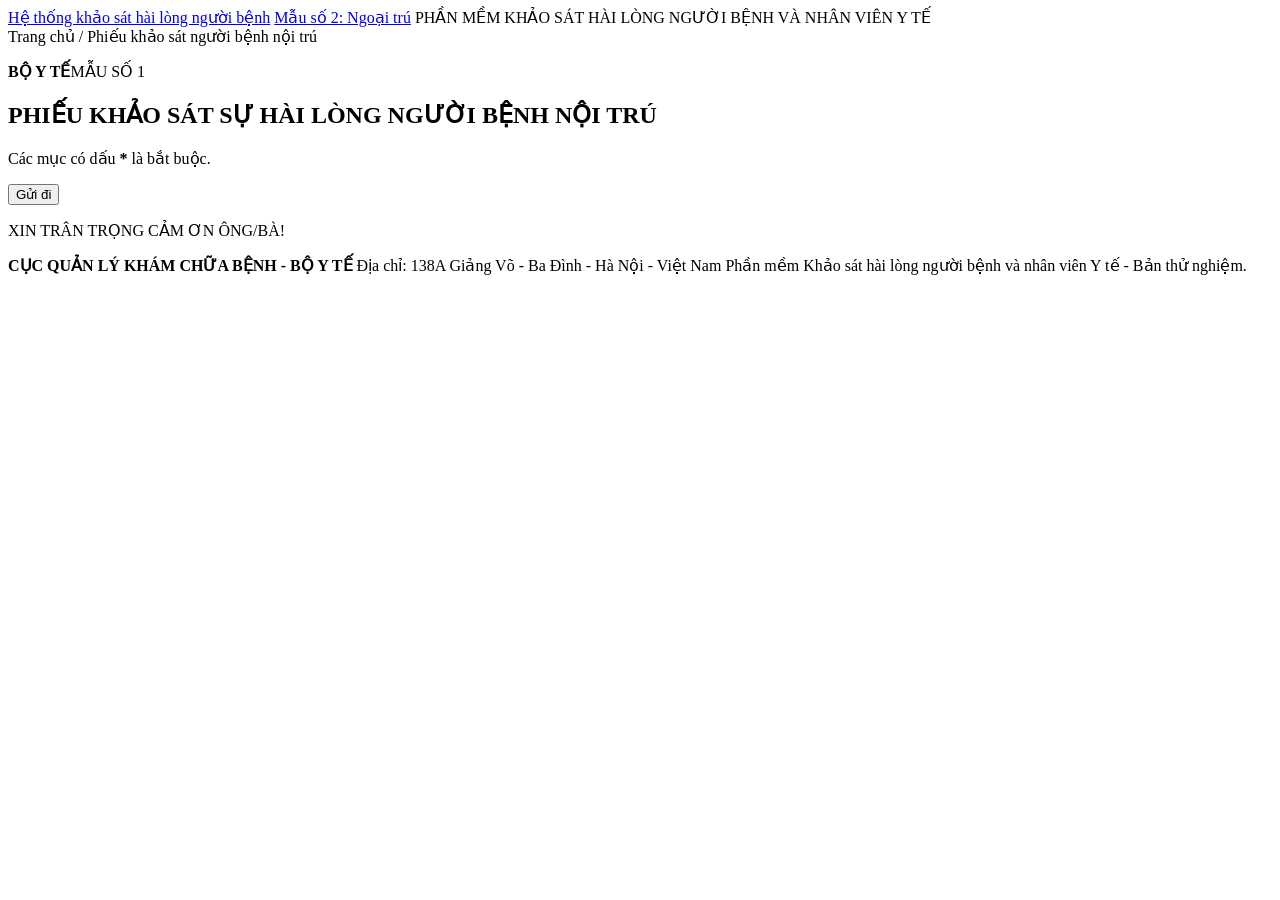
==== static/index.html @ 32137cd2 "Initial survey application with inpatient and outpatient forms" ====
<!doctype html>
<html lang="vi">
<head>
  <meta charset="utf-8">
  <meta name="viewport" content="width=device-width, initial-scale=1">
  <title>Phiếu khảo sát sự hài lòng người bệnh nội trú</title>
  <link rel="stylesheet" href="/app.css">
  <script src="/app.js" defer></script>
</head>
<body>
  <header class="site-header">
    <div class="site-header-inner">
      <a href="/" class="site-name">Hệ thống khảo sát hài lòng người bệnh</a>
      <a href="/mau-2" class="site-name">Mẫu số 2: Ngoại trú</a>
      <span>PHẦN MỀM KHẢO SÁT HÀI LÒNG NGƯỜI BỆNH VÀ NHÂN VIÊN Y TẾ</span>
    </div>
  </header>
  <main class="container">
    <div class="breadcrumb">Trang chủ / Phiếu khảo sát người bệnh nội trú</div>
    <section class="official-title" aria-labelledby="page-title">
      <p><strong>BỘ Y TẾ</strong><span>MẪU SỐ 1</span></p>
      <h1 id="page-title">PHIẾU KHẢO SÁT SỰ HÀI LÒNG NGƯỜI BỆNH NỘI TRÚ</h1>
      <p id="officialIntro"></p>
      <p class="required-note">Các mục có dấu <b>*</b> là bắt buộc.</p>
    </section>
    <section class="webform" aria-label="Biểu mẫu khảo sát">
      <form id="surveyForm" novalidate>
        <div id="stepContent" class="webform-content" aria-live="polite"></div>
        <div id="formError" class="form-error" role="alert" hidden></div>
        <div class="form-actions" id="formActions"><button type="submit" class="button button-primary" id="submitButton">Gửi đi</button></div>
      </form>
    </section>
    <p class="thanks">XIN TRÂN TRỌNG CẢM ƠN ÔNG/BÀ!</p>
    <footer class="official-footer">
      <strong>CỤC QUẢN LÝ KHÁM CHỮA BỆNH - BỘ Y TẾ</strong>
      <span>Địa chỉ: 138A Giảng Võ - Ba Đình - Hà Nội - Việt Nam</span>
      <span>Phần mềm Khảo sát hài lòng người bệnh và nhân viên Y tế - Bản thử nghiệm.</span>
    </footer>
  </main>
</body>
</html>
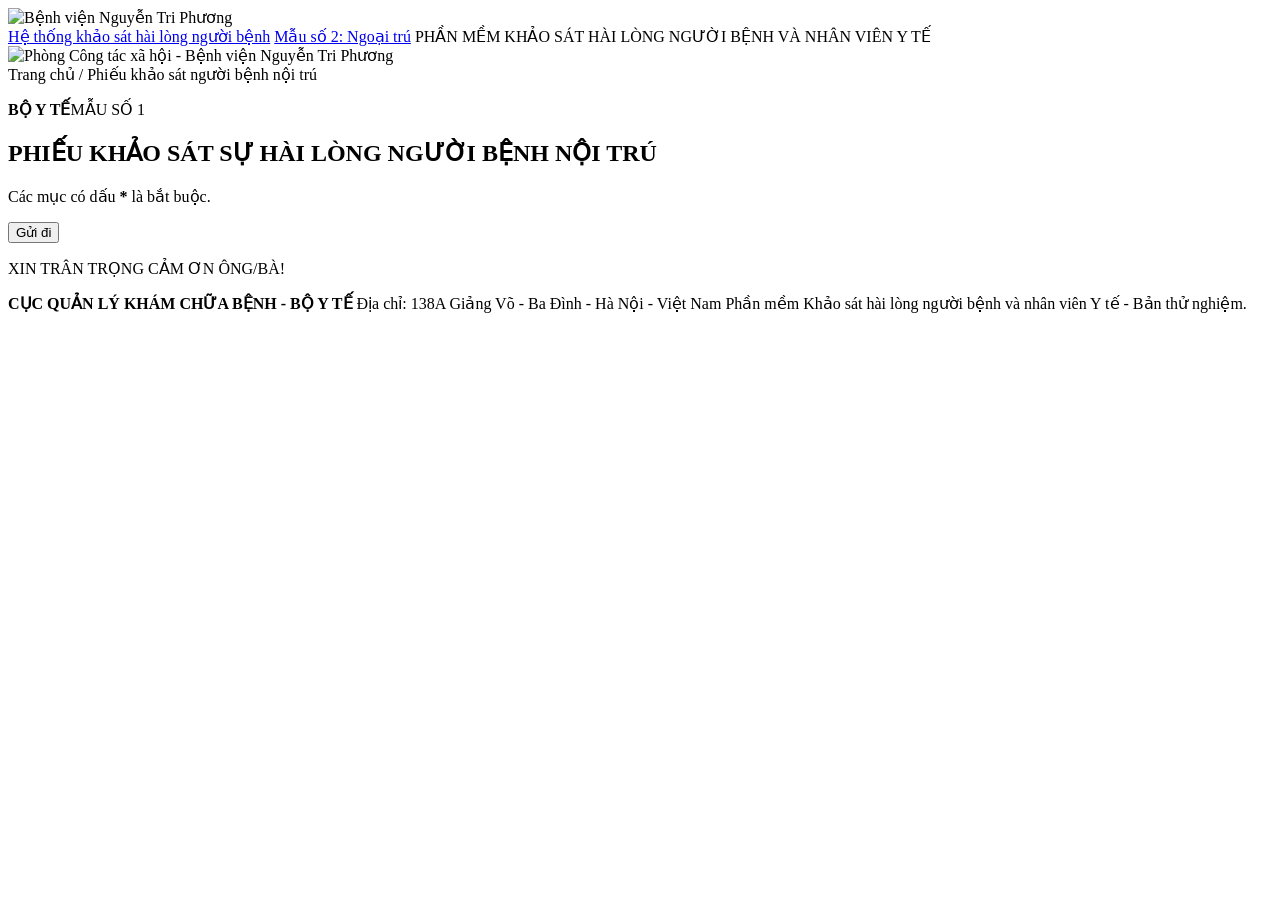
==== commit 5b40746f: "Add hospital and social work logos to survey headers" ====
--- a/static/index.html
+++ b/static/index.html
@@ -10,9 +10,13 @@
 <body>
   <header class="site-header">
     <div class="site-header-inner">
-      <a href="/" class="site-name">Hệ thống khảo sát hài lòng người bệnh</a>
-      <a href="/mau-2" class="site-name">Mẫu số 2: Ngoại trú</a>
-      <span>PHẦN MỀM KHẢO SÁT HÀI LÒNG NGƯỜI BỆNH VÀ NHÂN VIÊN Y TẾ</span>
+      <img class="header-logo hospital-logo" src="/assets/logo-nguyen-tri-phuong.jpg" alt="Bệnh viện Nguyễn Tri Phương">
+      <div class="header-copy">
+        <a href="/" class="site-name">Hệ thống khảo sát hài lòng người bệnh</a>
+        <a href="/mau-2" class="form-link">Mẫu số 2: Ngoại trú</a>
+        <span>PHẦN MỀM KHẢO SÁT HÀI LÒNG NGƯỜI BỆNH VÀ NHÂN VIÊN Y TẾ</span>
+      </div>
+      <img class="header-logo social-work-logo" src="/assets/logo-cong-tac-xa-hoi.png" alt="Phòng Công tác xã hội - Bệnh viện Nguyễn Tri Phương">
     </div>
   </header>
   <main class="container">
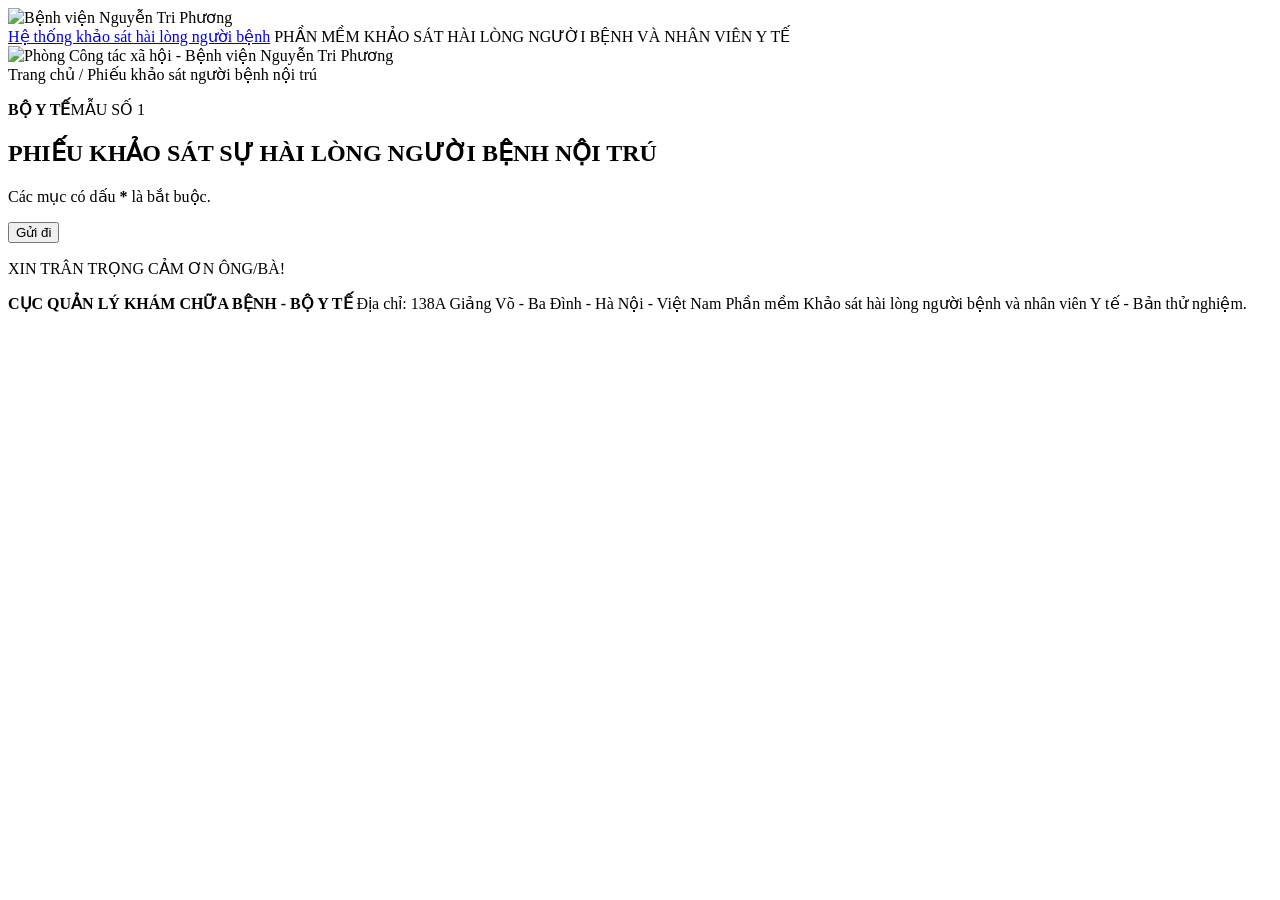
==== commit 6e791fde: "Remove outpatient link from survey headers" ====
--- a/static/index.html
+++ b/static/index.html
@@ -13,7 +13,6 @@
       <img class="header-logo hospital-logo" src="/assets/logo-nguyen-tri-phuong.jpg" alt="Bệnh viện Nguyễn Tri Phương">
       <div class="header-copy">
         <a href="/" class="site-name">Hệ thống khảo sát hài lòng người bệnh</a>
-        <a href="/mau-2" class="form-link">Mẫu số 2: Ngoại trú</a>
         <span>PHẦN MỀM KHẢO SÁT HÀI LÒNG NGƯỜI BỆNH VÀ NHÂN VIÊN Y TẾ</span>
       </div>
       <img class="header-logo social-work-logo" src="/assets/logo-cong-tac-xa-hoi.png" alt="Phòng Công tác xã hội - Bệnh viện Nguyễn Tri Phương">
